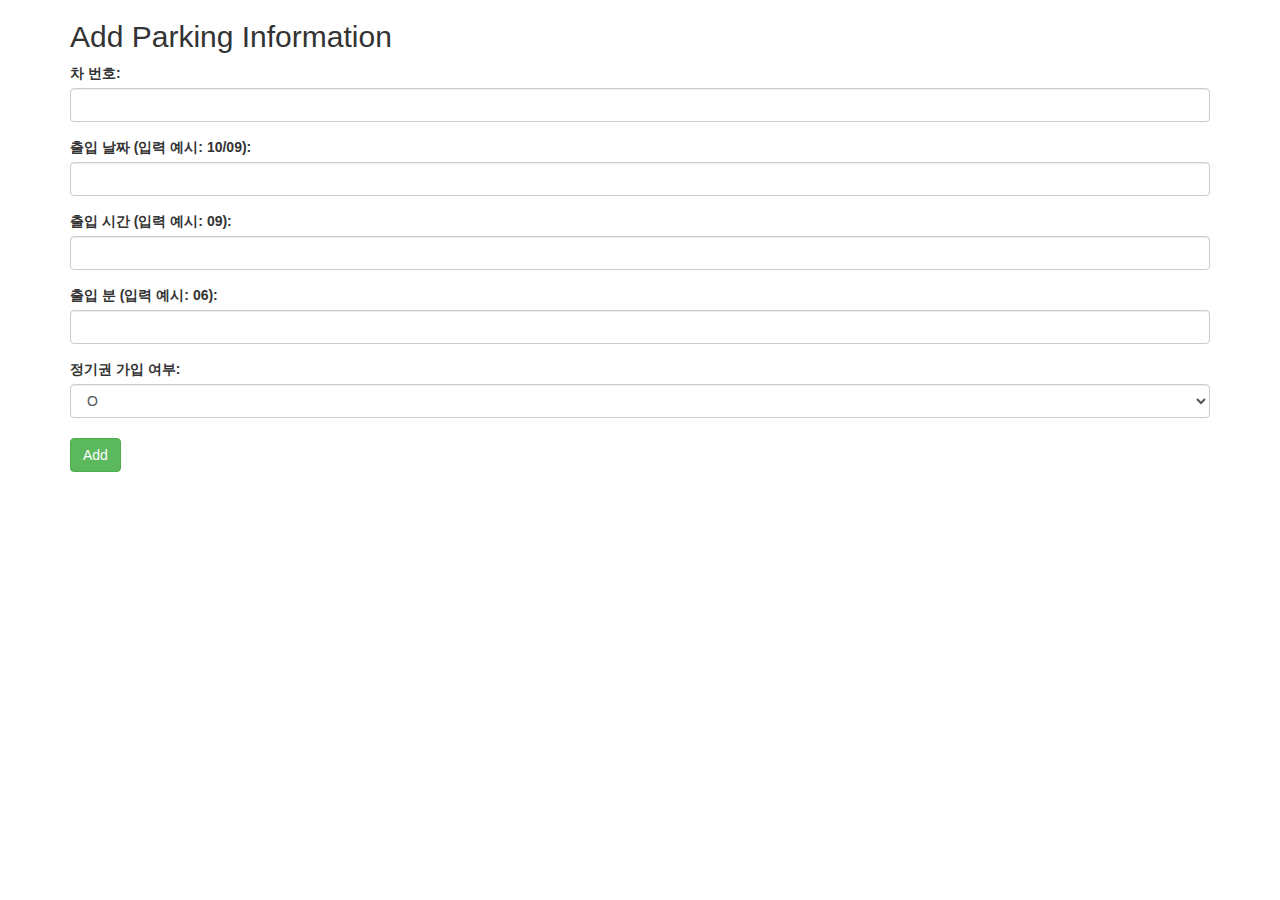
==== add.html @ fa327320 "Create add.html and modify index.html" ====
<!DOCTYPE html>
<html lang="en">
<head>
    <meta charset="UTF-8">
    <meta name="viewport" content="width=device-width, initial-scale=1.0">
    <link rel="stylesheet" href="https://maxcdn.bootstrapcdn.com/bootstrap/3.4.1/css/bootstrap.min.css">
    <title>Add Car Information</title>
</head>
<body>

    <div class="container">
        <h2>Add Parking Information</h2>
        <form onsubmit="return addData()">
            <div class="form-group">
                <label for="name">차 번호:</label>
                <input type="text" class="form-control" id="name">
            </div>

            <div class="form-group">
                <label for="date">출입 날짜 (입력 예시: 10/09):</label>
                <input type="text" class="form-control" id="date">
            </div>

            <div class="form-group">
                <label for="hour">출입 시간 (입력 예시: 09):</label>
                <input type="text" class="form-control" id="hour">
            </div>

            <div class="form-group">
                <label for="min">출입 분 (입력 예시: 06):</label>
                <input type="text" class="form-control" id="min">
            </div>

            <label for="membership">정기권 가입 여부:</label>
            <select class="form-control" id="membership" name="membership">
                <option value="O">O</option>
                <option value="X">X</option>
            </select>

            <br>

            <button class="btn btn-success" type="submit">Add</button>
        </form>
    </div>

    <script>
        
        function addData() {
            // Retrieve input values
            var carNumber = document.getElementById('name').value;
            var date = document.getElementById('date').value;
            var hour = document.getElementById('hour').value;
            var minute = document.getElementById('min').value;
            var membership = document.getElementById('membership').value;

            var newData = {
                carNumber: carNumber,
                date: date,
                hour: hour,
                minute: minute,
                membership: membership
            };

            var carData = JSON.parse(localStorage.getItem('carData')) || [];
            carData.push(newData);
            localStorage.setItem('carData', JSON.stringify(carData));
            window.location.href = 'index.html';

            return false;
        }
    </script>
    
</body>
</html>
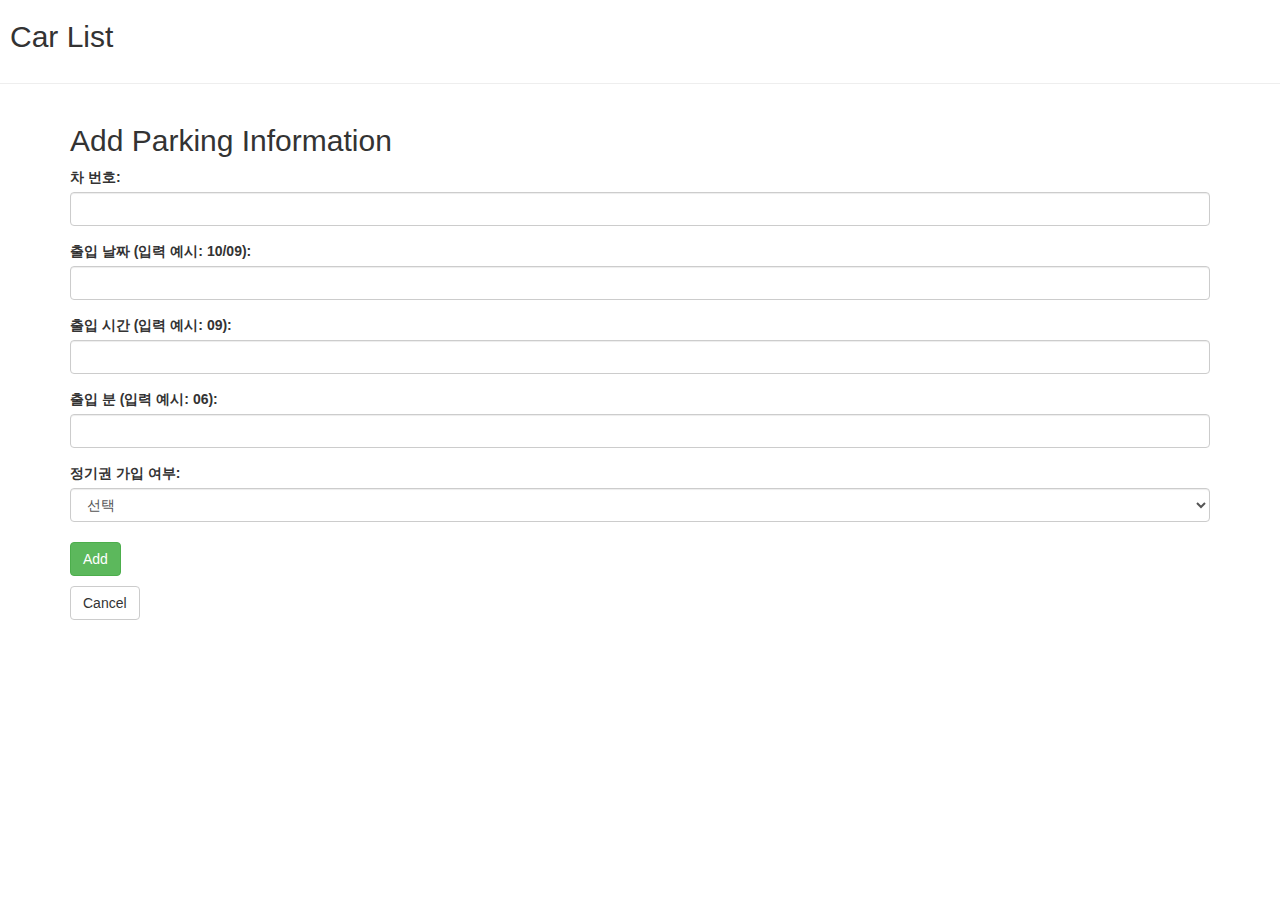
==== commit bc424572: "Modify *.html" ====
--- a/add.html
+++ b/add.html
@@ -7,6 +7,12 @@
     <title>Add Car Information</title>
 </head>
 <body>
+
+    <div style="display: flex; justify-content: space-between; align-items: center; margin: 10px;"> <!--Row-1 (List Add 등등 있는 곳)--> 
+        <h2 style="margin-top: 10px;">Car List</h2>
+    </div>
+    
+    <hr class="border-bottom">
 
     <div class="container">
         <h2>Add Parking Information</h2>
@@ -33,6 +39,7 @@
 
             <label for="membership">정기권 가입 여부:</label>
             <select class="form-control" id="membership" name="membership">
+                <option value="N">선택</option>
                 <option value="O">O</option>
                 <option value="X">X</option>
             </select>
@@ -40,13 +47,61 @@
             <br>
 
             <button class="btn btn-success" type="submit">Add</button>
+            
         </form>
+        <button class="btn btn-default" onclick="moveToMain()" style="margin-top: 10px;">Cancel</button>
     </div>
 
     <script>
+
+        function moveToMain() {
+            window.location.href = 'index.html';
+        }
+
+        function validateForm() {
+            var carNumber = document.getElementById('name').value;
+            var date = document.getElementById('date').value;
+            var hour = document.getElementById('hour').value;
+            var minute = document.getElementById('min').value;
+            var membership = document.getElementById('membership').value;
+
+            if(carNumber == ""){
+                alert("차 번호를 입력하세요.");
+                return false;
+            }
+
+            var regexForDate = /^[0-9]{2}[/][0-9]{2}$/;
+            if(date == "" || !regexForDate.test(date)){
+                alert("올바른 날짜를 입력하세요.");
+                return false;
+            }
+
+            var regexForHourMin = /^[0-9]{2}$/;
+            if(hour == "" || !regexForHourMin.test(hour)){
+                alert("올바른 시간을 입력하세요.");
+                return false;
+            }
+
+            if(minute == "" || !regexForHourMin.test(minute)){
+                alert("올바른 분을 입력하세요.");
+                return false;
+            }
+
+            if(membership == "N"){
+                alert("정기권 가입 여부를 선택하세요.");
+                return false;
+            }
+
+            return true;
+        }
+
         
         function addData() {
-            // Retrieve input values
+
+            if (!validateForm()) {
+                return false;
+            }
+
             var carNumber = document.getElementById('name').value;
             var date = document.getElementById('date').value;
             var hour = document.getElementById('hour').value;
@@ -62,12 +117,14 @@
             };
 
             var carData = JSON.parse(localStorage.getItem('carData')) || [];
+
             carData.push(newData);
             localStorage.setItem('carData', JSON.stringify(carData));
             window.location.href = 'index.html';
 
             return false;
         }
+
     </script>
     
 </body>
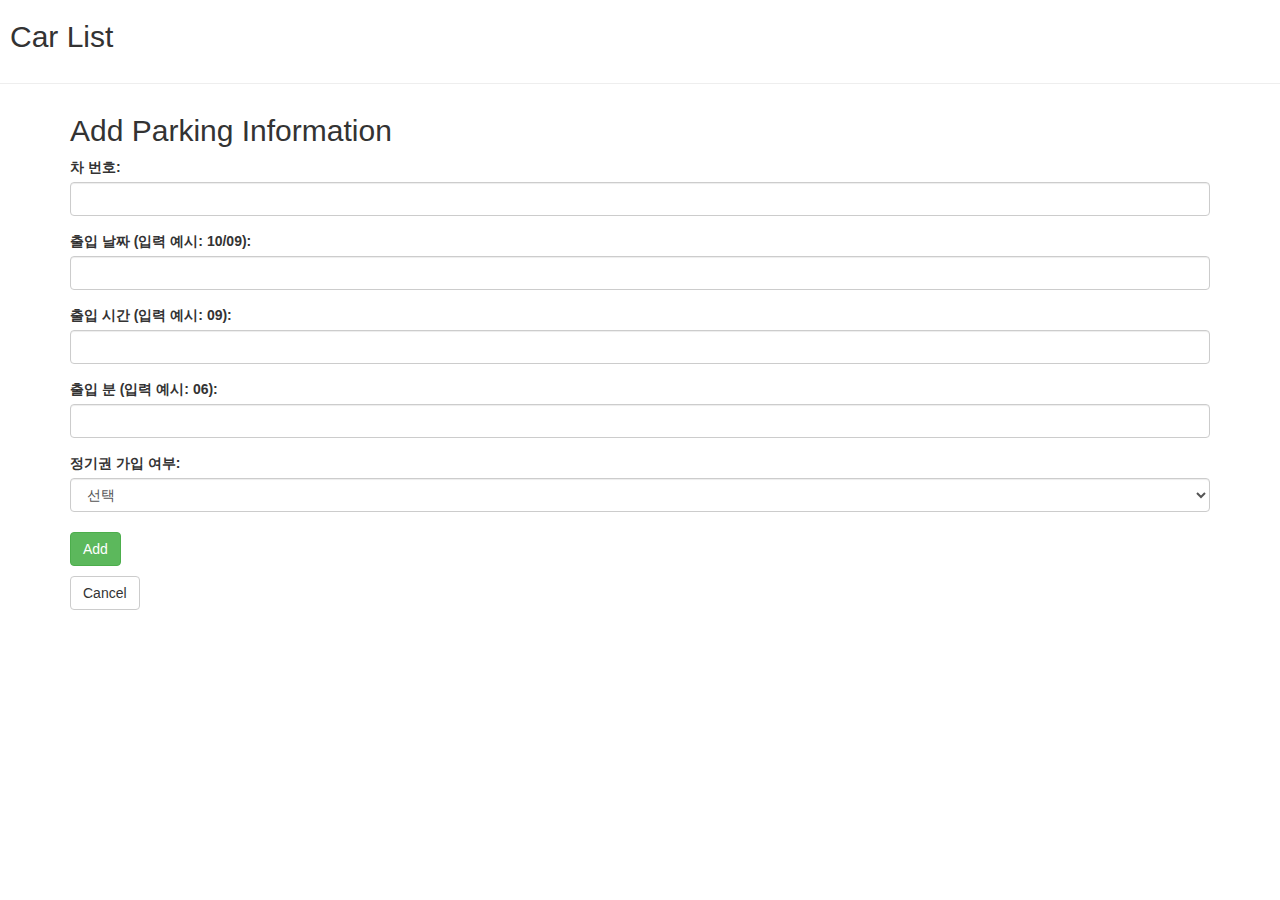
==== commit e1b0e83b: "Create my.css and modify *.html" ====
--- a/add.html
+++ b/add.html
@@ -4,12 +4,13 @@
     <meta charset="UTF-8">
     <meta name="viewport" content="width=device-width, initial-scale=1.0">
     <link rel="stylesheet" href="https://maxcdn.bootstrapcdn.com/bootstrap/3.4.1/css/bootstrap.min.css">
+    <link rel="stylesheet" href="./my.css">
     <title>Add Car Information</title>
 </head>
 <body>
 
-    <div style="display: flex; justify-content: space-between; align-items: center; margin: 10px;"> <!--Row-1 (List Add 등등 있는 곳)--> 
-        <h2 style="margin-top: 10px;">Car List</h2>
+    <div id="myheader">
+        <h2>Car List</h2>
     </div>
     
     <hr class="border-bottom">
@@ -118,6 +119,7 @@
 
             var carData = JSON.parse(localStorage.getItem('carData')) || [];
 
+            alert('새로운 주차 데이터가 추가됩니다.');
             carData.push(newData);
             localStorage.setItem('carData', JSON.stringify(carData));
             window.location.href = 'index.html';
--- a/my.css
+++ b/my.css
@@ -0,0 +1,10 @@
+h2{
+    margin-top: 10px;
+}
+
+#myheader{
+    display: flex; 
+    justify-content: space-between; 
+    align-items: center; 
+    margin: 10px;
+}